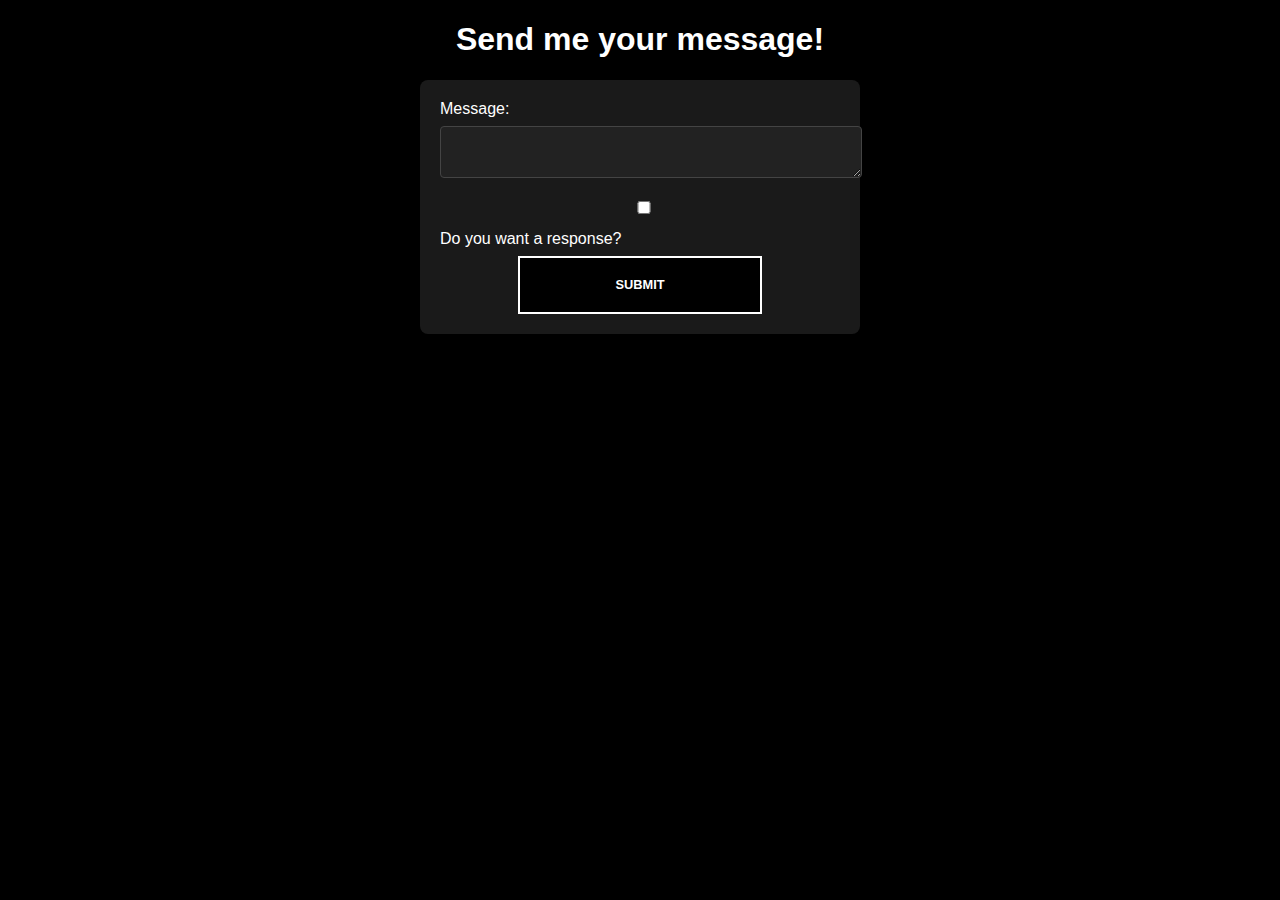
==== am.html @ 8998424b "Add files via upload" ====
<!DOCTYPE html>
<html lang="en">
<head>
  <meta charset="UTF-8">
  <meta name="viewport" content="width=device-width, initial-scale=1.0">
  <title>Anonymous Message</title>
  <style>
    body {
      background: #000000;
      font-family: "Muli", sans-serif;
      color: #ffffff;
      margin: 0;
      padding: 0;
    }

    h1 {
      text-align: center;
    }

    form {
      max-width: 400px;
      margin: 20px auto;
      padding: 20px;
      background: #1a1a1a;
      border-radius: 8px;
      box-shadow: 0 4px 8px rgba(0, 0, 0, 0.2);
    }

    label {
      display: block;
      margin-bottom: 8px;
    }

    textarea, input {
      width: 100%;
      padding: 10px;
      margin-bottom: 16px;
      border: 1px solid #444444;
      border-radius: 4px;
      background: #222222;
      color: #ffffff;
    }

    .animated-button {
      display: block;
      width: 240px;
      height: 54px;
      margin: 0 auto;
      text-align: center;
      text-transform: uppercase;
      text-decoration: none;
      position: relative;
      overflow: hidden;
      color: #fff;
      font-size: 0.8rem;
      font-weight: 900;
      background: #000;
      border: 2px solid #fff;
    }

    .animated-button p {
      margin: 0;
      position: relative;
      z-index: 2;
      line-height: 54px;
    }

    .animated-button span.bg {
      position: absolute;
      left: -5%;
      top: 0;
      width: 0;
      height: 100%;
      background: #fff;
      z-index: 1;
      transform: skewX(-10deg);
      transition: 0.3s ease-out;
    }

    .animated-button:hover span.bg {
      width: 110%;
    }
  </style>
</head>
<body>
  <h1>Send me your message!</h1>
  <form id="form">
    <label for="message">Message:</label>
    <textarea id="message" name="message" required></textarea>

    <label>
      <input type="checkbox" id="wantResponse" name="wantResponse">
      Do you want a response?
    </label>

    <div id="emailField" style="display: none;">
      <label for="email">Your Email:</label>
      <input type="email" id="email" name="email" placeholder="user@example.com">
    </div>

    <div class="animated-button">
      <p>
        <span class="bg"></span>
        <span class="text">Submit</span>
      </p>
    </div>
  </form>
  

  <script>
    const wantResponseCheckbox = document.getElementById('wantResponse');
    const emailField = document.getElementById('emailField');
    const form = document.getElementById('form');
    const animatedButton = document.querySelector('.animated-button');

    // Show or hide the email field based on checkbox
    wantResponseCheckbox.addEventListener('change', function () {
      emailField.style.display = this.checked ? 'block' : 'none';
    });

    // Handle form submission using the animated button
    animatedButton.addEventListener('click', async function(event) {
      event.preventDefault();

      const formData = new FormData(form);

      const response = await fetch('https://script.google.com/macros/s/AKfycbyvrOfyZPSlwTLPoOqx6yPZXD3CKkVj504gfGhAQ_kH4zwyceQfyOCuUyh3IG3Sm6VRHA/exec', {
        method: 'POST',
        body: JSON.stringify({
          message: formData.get('message'),
          wantResponse: formData.get('wantResponse') === 'on',
          email: formData.get('email') || null,
        }),
        headers: {
          'Content-Type': 'application/json',
        },
      });

      const result = await response.json();
      alert(result.message);
    });
  </script>
</body>
</html>
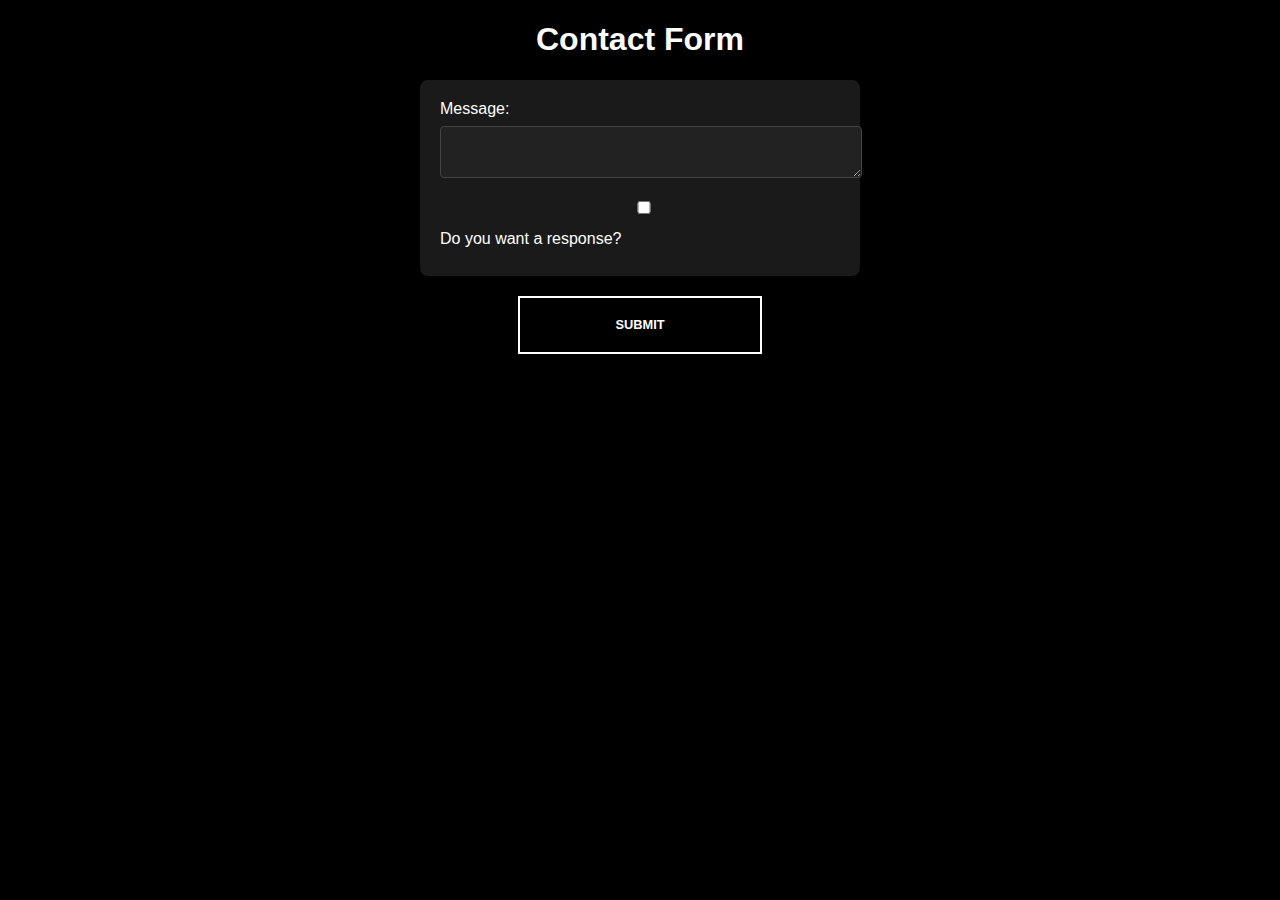
==== commit 5b403259: "Anonymous-Message.html" ====
--- a/am.html
+++ b/am.html
@@ -3,7 +3,7 @@
 <head>
   <meta charset="UTF-8">
   <meta name="viewport" content="width=device-width, initial-scale=1.0">
-  <title>Anonymous Message</title>
+  <title>Contact Form</title>
   <style>
     body {
       background: #000000;
@@ -45,7 +45,7 @@
       display: block;
       width: 240px;
       height: 54px;
-      margin: 0 auto;
+      margin: 20px auto;
       text-align: center;
       text-transform: uppercase;
       text-decoration: none;
@@ -56,6 +56,7 @@
       font-weight: 900;
       background: #000;
       border: 2px solid #fff;
+      cursor: pointer;
     }
 
     .animated-button p {
@@ -80,10 +81,18 @@
     .animated-button:hover span.bg {
       width: 110%;
     }
+
+    #thankYouMessage {
+      text-align: center;
+      margin-top: 20px;
+      display: none;
+      font-size: 1.2rem;
+      color: #00ff00;
+    }
   </style>
 </head>
 <body>
-  <h1>Send me your message!</h1>
+  <h1>Contact Form</h1>
   <form id="form">
     <label for="message">Message:</label>
     <textarea id="message" name="message" required></textarea>
@@ -95,23 +104,25 @@
 
     <div id="emailField" style="display: none;">
       <label for="email">Your Email:</label>
-      <input type="email" id="email" name="email" placeholder="user@example.com">
-    </div>
-
-    <div class="animated-button">
-      <p>
-        <span class="bg"></span>
-        <span class="text">Submit</span>
-      </p>
+      <input type="email" id="email" name="email" placeholder="Enter your email">
     </div>
   </form>
-  
+
+  <div class="animated-button" id="submitButton">
+    <p>
+      <span class="bg"></span>
+      <span class="text">Submit</span>
+    </p>
+  </div>
+
+  <div id="thankYouMessage">Thank you! Your submission was successful.</div>
 
   <script>
     const wantResponseCheckbox = document.getElementById('wantResponse');
     const emailField = document.getElementById('emailField');
     const form = document.getElementById('form');
-    const animatedButton = document.querySelector('.animated-button');
+    const submitButton = document.getElementById('submitButton');
+    const thankYouMessage = document.getElementById('thankYouMessage');
 
     // Show or hide the email field based on checkbox
     wantResponseCheckbox.addEventListener('change', function () {
@@ -119,25 +130,34 @@
     });
 
     // Handle form submission using the animated button
-    animatedButton.addEventListener('click', async function(event) {
+    submitButton.addEventListener('click', async function(event) {
       event.preventDefault();
 
       const formData = new FormData(form);
 
-      const response = await fetch('https://script.google.com/macros/s/AKfycbyvrOfyZPSlwTLPoOqx6yPZXD3CKkVj504gfGhAQ_kH4zwyceQfyOCuUyh3IG3Sm6VRHA/exec', {
-        method: 'POST',
-        body: JSON.stringify({
-          message: formData.get('message'),
-          wantResponse: formData.get('wantResponse') === 'on',
-          email: formData.get('email') || null,
-        }),
-        headers: {
-          'Content-Type': 'application/json',
-        },
-      });
+      try {
+        const response = await fetch('https://script.google.com/macros/s/AKfycbyvrOfyZPSlwTLPoOqx6yPZXD3CKkVj504gfGhAQ_kH4zwyceQfyOCuUyh3IG3Sm6VRHA/exec', {
+          method: 'POST',
+          body: JSON.stringify({
+            message: formData.get('message'),
+            wantResponse: formData.get('wantResponse') === 'on',
+            email: formData.get('email') || null,
+          }),
+          headers: {
+            'Content-Type': 'application/json',
+          },
+        });
 
-      const result = await response.json();
-      alert(result.message);
+        const result = await response.json();
+        if (result && result.success) {
+          thankYouMessage.style.display = 'block'; // Show thank-you message
+          form.reset(); // Clear the form
+        } else {
+          alert('There was an issue with the submission. Please try again or contact us via email@piseth.net.');
+        }
+      } catch (error) {
+        alert('Error submitting the form. Please check your connection.');
+      }
     });
   </script>
 </body>
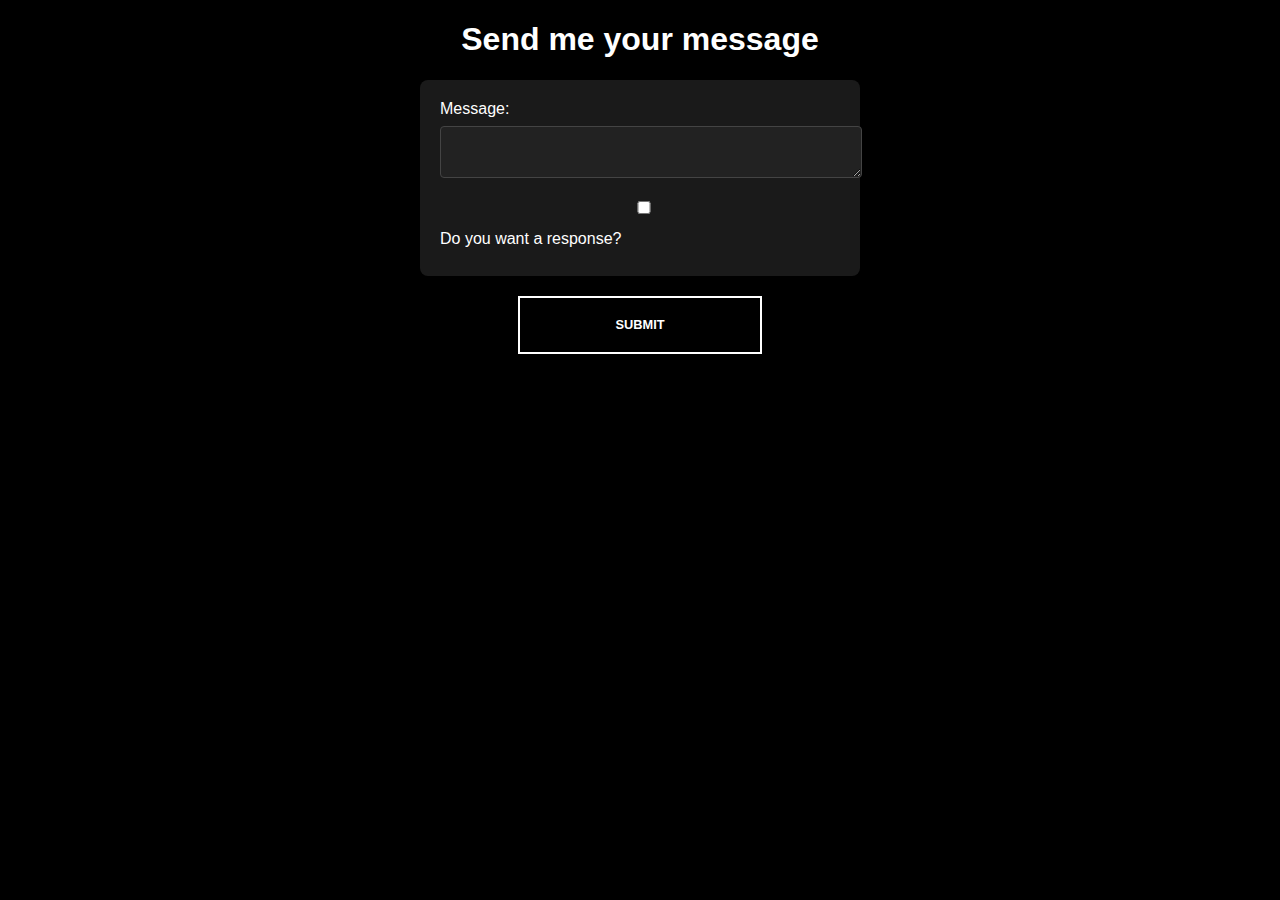
==== commit f92242c8: "am.html" ====
--- a/am.html
+++ b/am.html
@@ -3,7 +3,7 @@
 <head>
   <meta charset="UTF-8">
   <meta name="viewport" content="width=device-width, initial-scale=1.0">
-  <title>Contact Form</title>
+  <title>Anonymous Message</title>
   <style>
     body {
       background: #000000;
@@ -92,7 +92,7 @@
   </style>
 </head>
 <body>
-  <h1>Contact Form</h1>
+  <h1>Send me your message</h1>
   <form id="form">
     <label for="message">Message:</label>
     <textarea id="message" name="message" required></textarea>
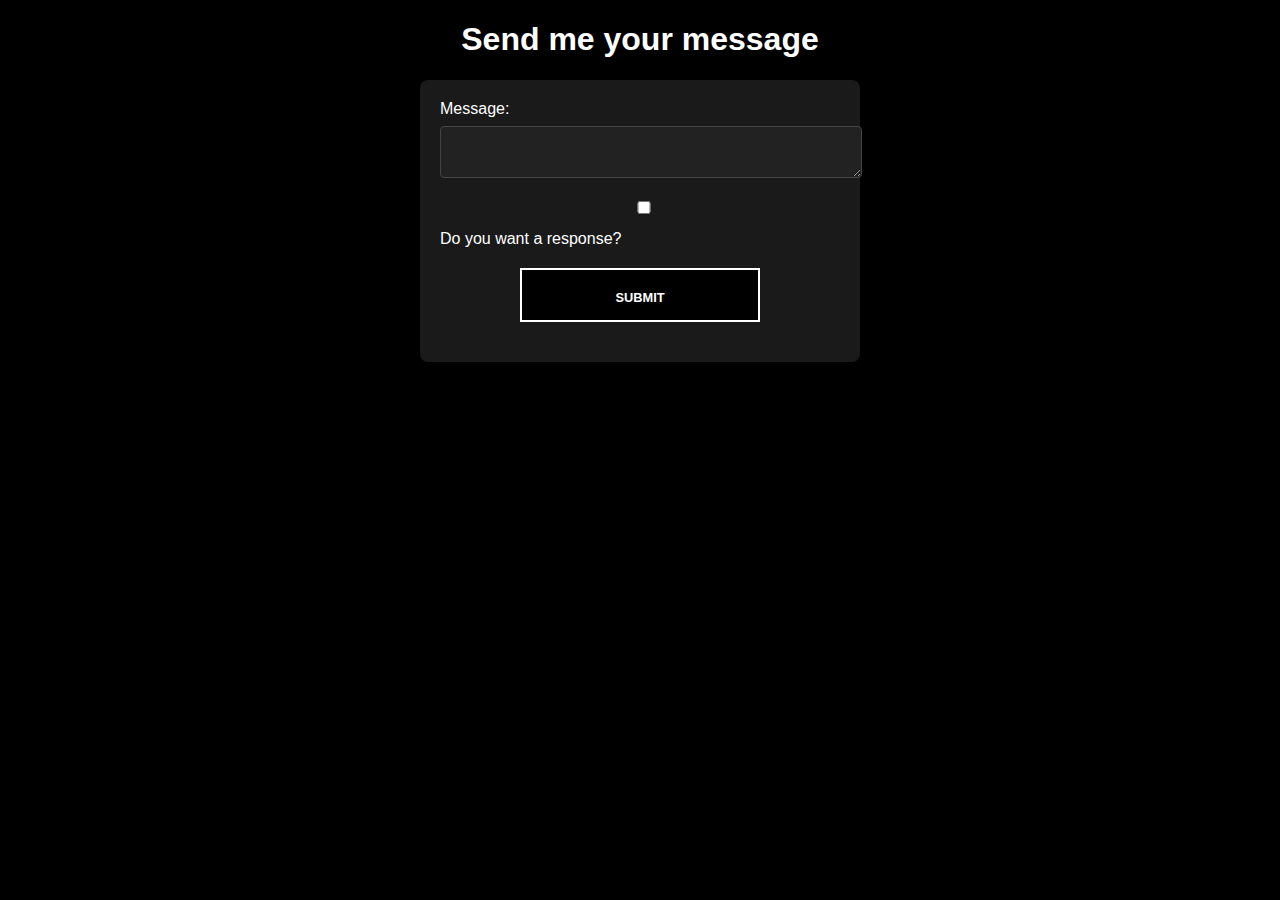
==== commit b7a1a443: "am.html" ====
--- a/am.html
+++ b/am.html
@@ -106,14 +106,13 @@
       <label for="email">Your Email:</label>
       <input type="email" id="email" name="email" placeholder="Enter your email">
     </div>
+    <button type="submit" class="animated-button">
+      <p>
+        <span class="bg"></span>
+        <span class="text">Submit</span>
+      </p>
+    </button>
   </form>
-
-  <div class="animated-button" id="submitButton">
-    <p>
-      <span class="bg"></span>
-      <span class="text">Submit</span>
-    </p>
-  </div>
 
   <div id="thankYouMessage">Thank you! Your submission was successful.</div>
 
